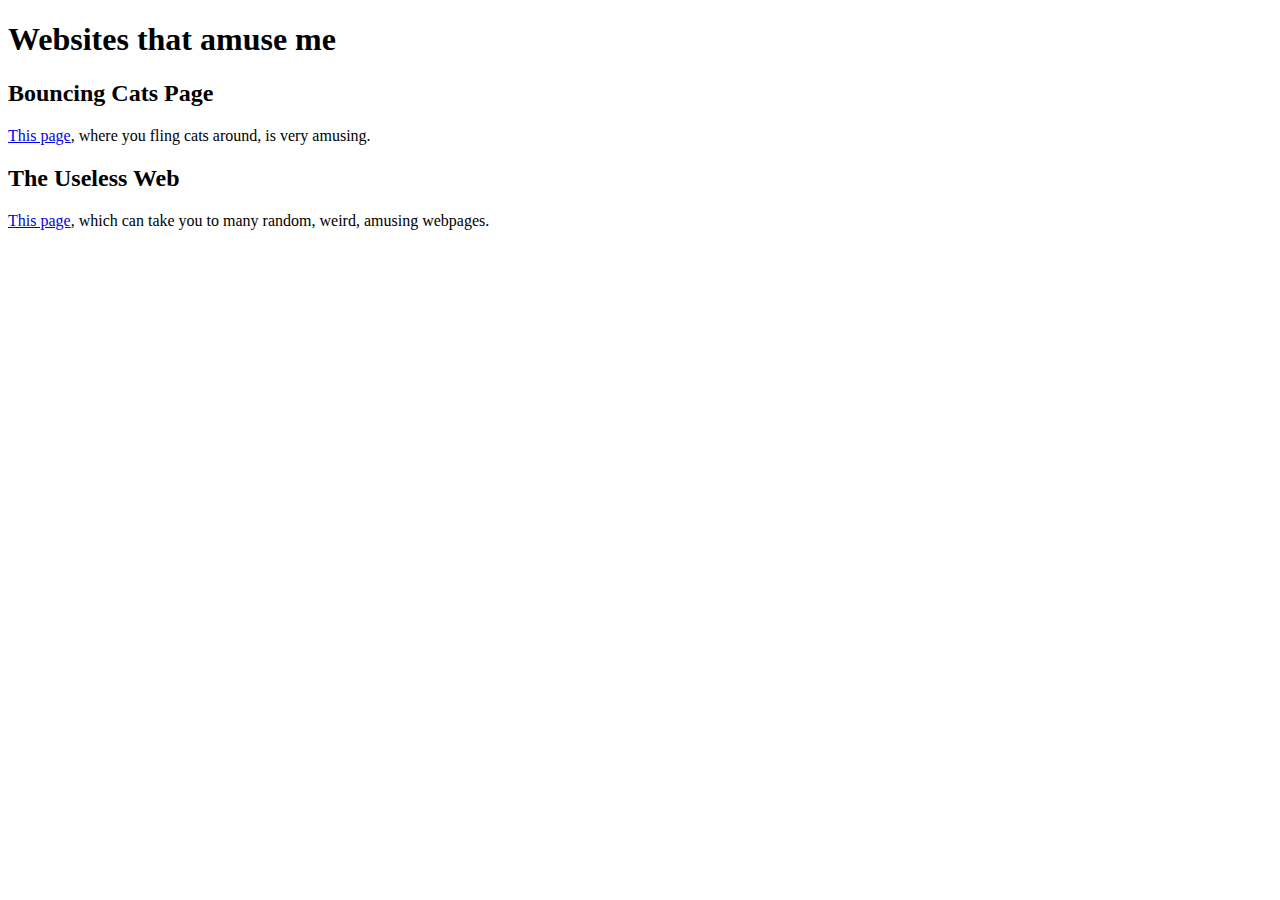
==== amuse.html @ fd200e85 "Update amuse.html" ====
<!DOCTYPE html>
<html lang="en"> 
 <head>
   <meta charset="UTF-8">
   <title>
     Template
   </title>
 </head>
  <body>
   <h1> Websites that amuse me </h1>
    <h2> Bouncing Cats Page</h2>
   <p><a href = "https://cat-bounce.com/" > This page</a>, where you fling cats around, is very amusing.</p>
   <h2> The Useless Web</h2>
   <p><a href = "https://theuselessweb.com/" > This page</a>, which can take you to many random, weird, amusing webpages.</p>
  </body>
</html>
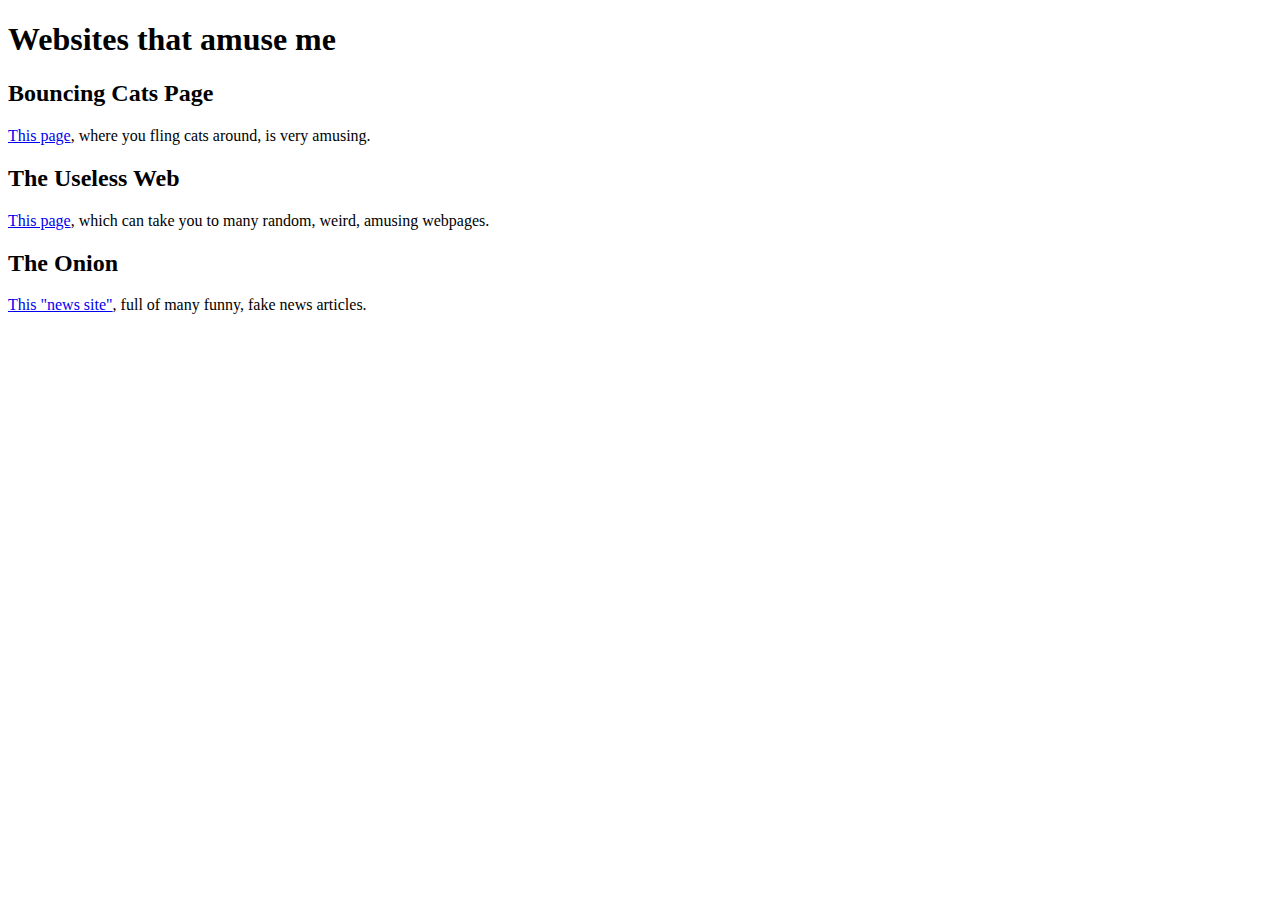
==== commit 7643b00e: "Update amuse.html" ====
--- a/amuse.html
+++ b/amuse.html
@@ -12,5 +12,7 @@
    <p><a href = "https://cat-bounce.com/" > This page</a>, where you fling cats around, is very amusing.</p>
    <h2> The Useless Web</h2>
    <p><a href = "https://theuselessweb.com/" > This page</a>, which can take you to many random, weird, amusing webpages.</p>
+   <h2> The Onion</h2>
+   <p><a href = "https://theonion.com/" > This "news site"</a>, full of many funny, fake news articles.</p>
   </body>
 </html>
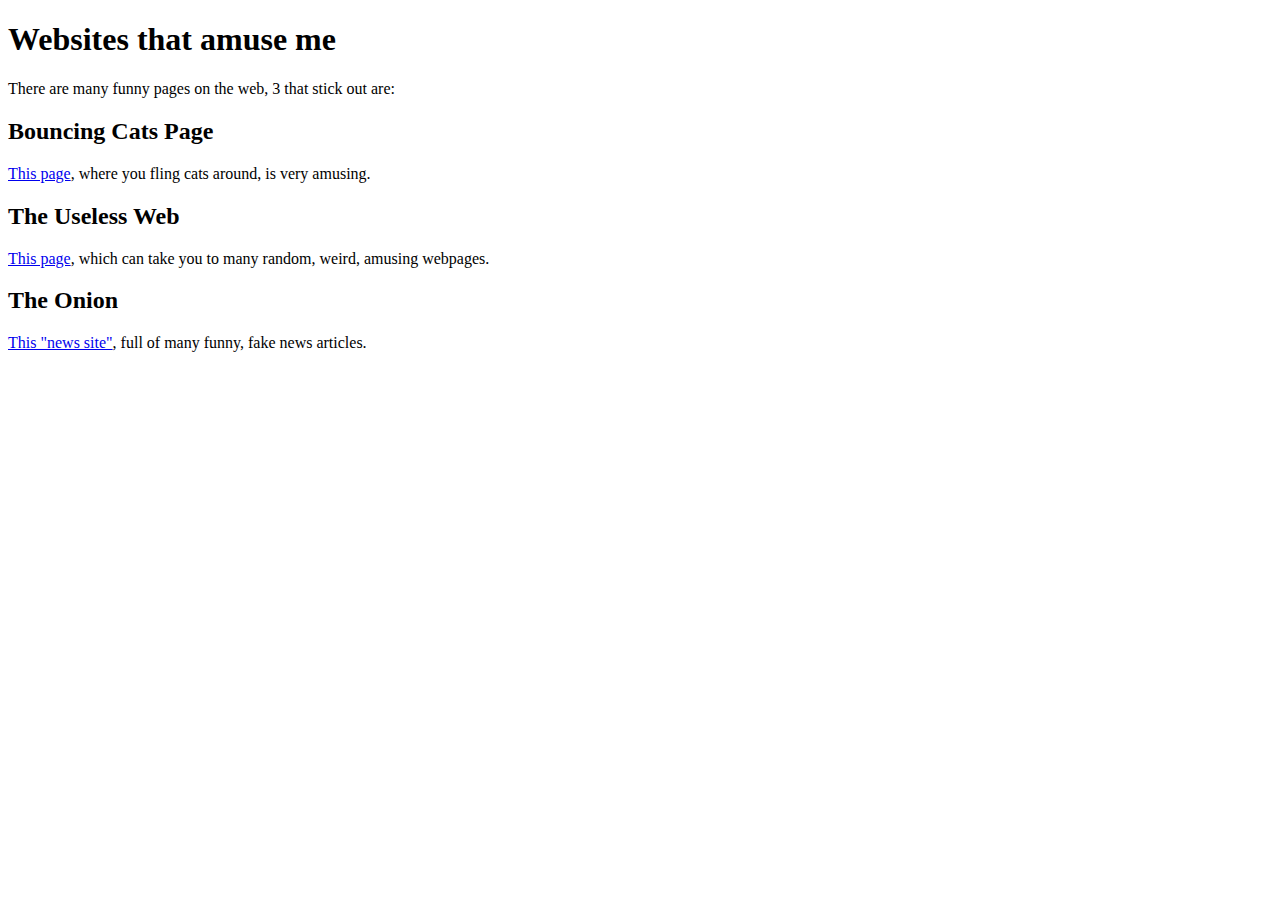
==== commit f1066cdd: "Update amuse.html" ====
--- a/amuse.html
+++ b/amuse.html
@@ -8,6 +8,7 @@
  </head>
   <body>
    <h1> Websites that amuse me </h1>
+   <p>There are many funny pages on the web, 3 that stick out are:</p>
     <h2> Bouncing Cats Page</h2>
    <p><a href = "https://cat-bounce.com/" > This page</a>, where you fling cats around, is very amusing.</p>
    <h2> The Useless Web</h2>
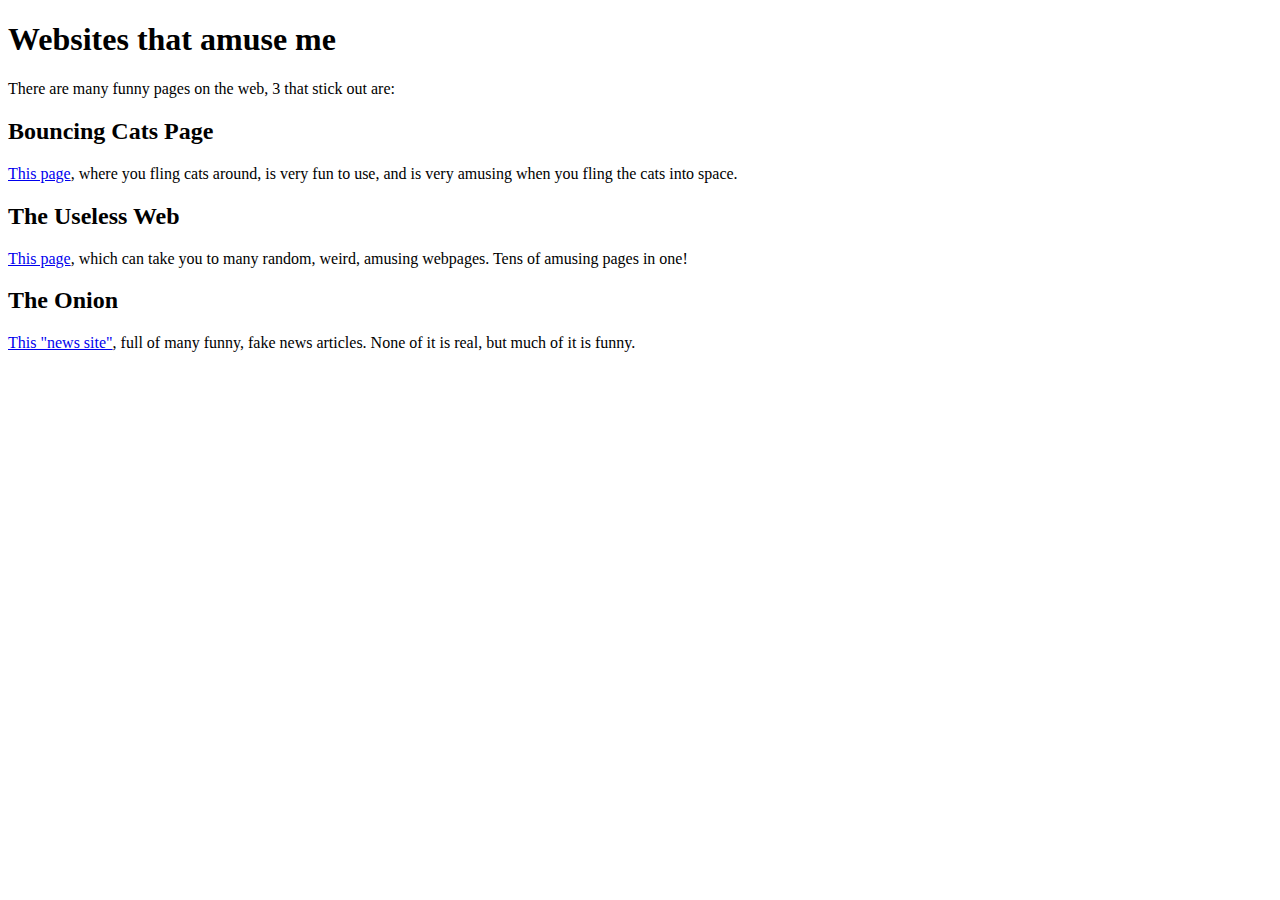
==== commit 971cd8f8: "improved descriptions" ====
--- a/amuse.html
+++ b/amuse.html
@@ -3,17 +3,17 @@
  <head>
    <meta charset="UTF-8">
    <title>
-     Template
+     Amuse
    </title>
  </head>
   <body>
    <h1> Websites that amuse me </h1>
    <p>There are many funny pages on the web, 3 that stick out are:</p>
     <h2> Bouncing Cats Page</h2>
-   <p><a href = "https://cat-bounce.com/" > This page</a>, where you fling cats around, is very amusing.</p>
+   <p><a href = "https://cat-bounce.com/" > This page</a>, where you fling cats around, is very fun to use, and is very amusing when you fling the cats into space.</p>
    <h2> The Useless Web</h2>
-   <p><a href = "https://theuselessweb.com/" > This page</a>, which can take you to many random, weird, amusing webpages.</p>
+   <p><a href = "https://theuselessweb.com/" > This page</a>, which can take you to many random, weird, amusing webpages. Tens of amusing pages in one!</p>
    <h2> The Onion</h2>
-   <p><a href = "https://theonion.com/" > This "news site"</a>, full of many funny, fake news articles.</p>
+   <p><a href = "https://theonion.com/" > This "news site"</a>, full of many funny, fake news articles. None of it is real, but much of it is funny.</p>
   </body>
 </html>
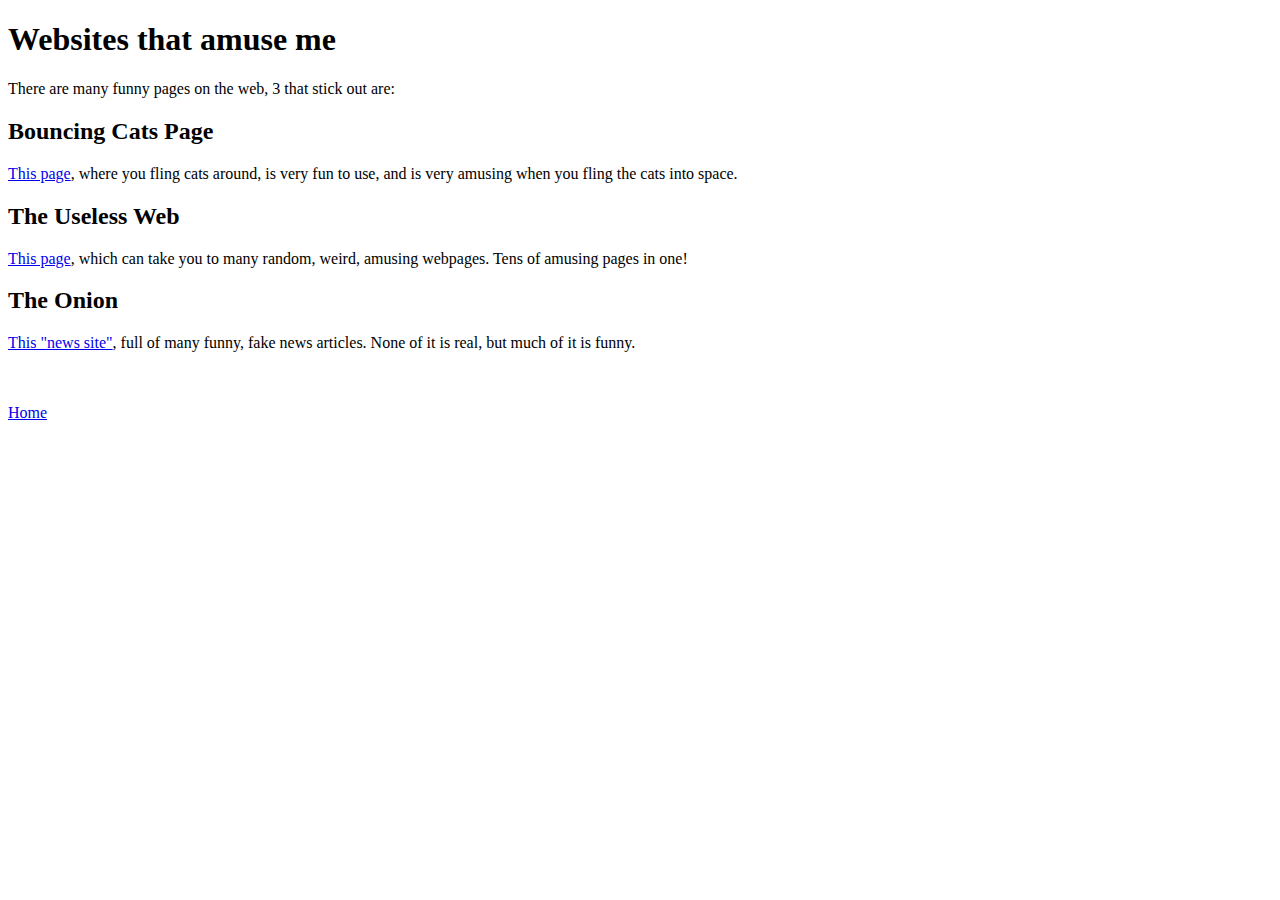
==== commit ed943281: "Update amuse.html" ====
--- a/amuse.html
+++ b/amuse.html
@@ -15,5 +15,9 @@
    <p><a href = "https://theuselessweb.com/" > This page</a>, which can take you to many random, weird, amusing webpages. Tens of amusing pages in one!</p>
    <h2> The Onion</h2>
    <p><a href = "https://theonion.com/" > This "news site"</a>, full of many funny, fake news articles. None of it is real, but much of it is funny.</p>
+   <p>
+<br>
+<br>
+<a href = "https://totallyfizzy.github.io/index.html">Home</a></p>
   </body>
 </html>
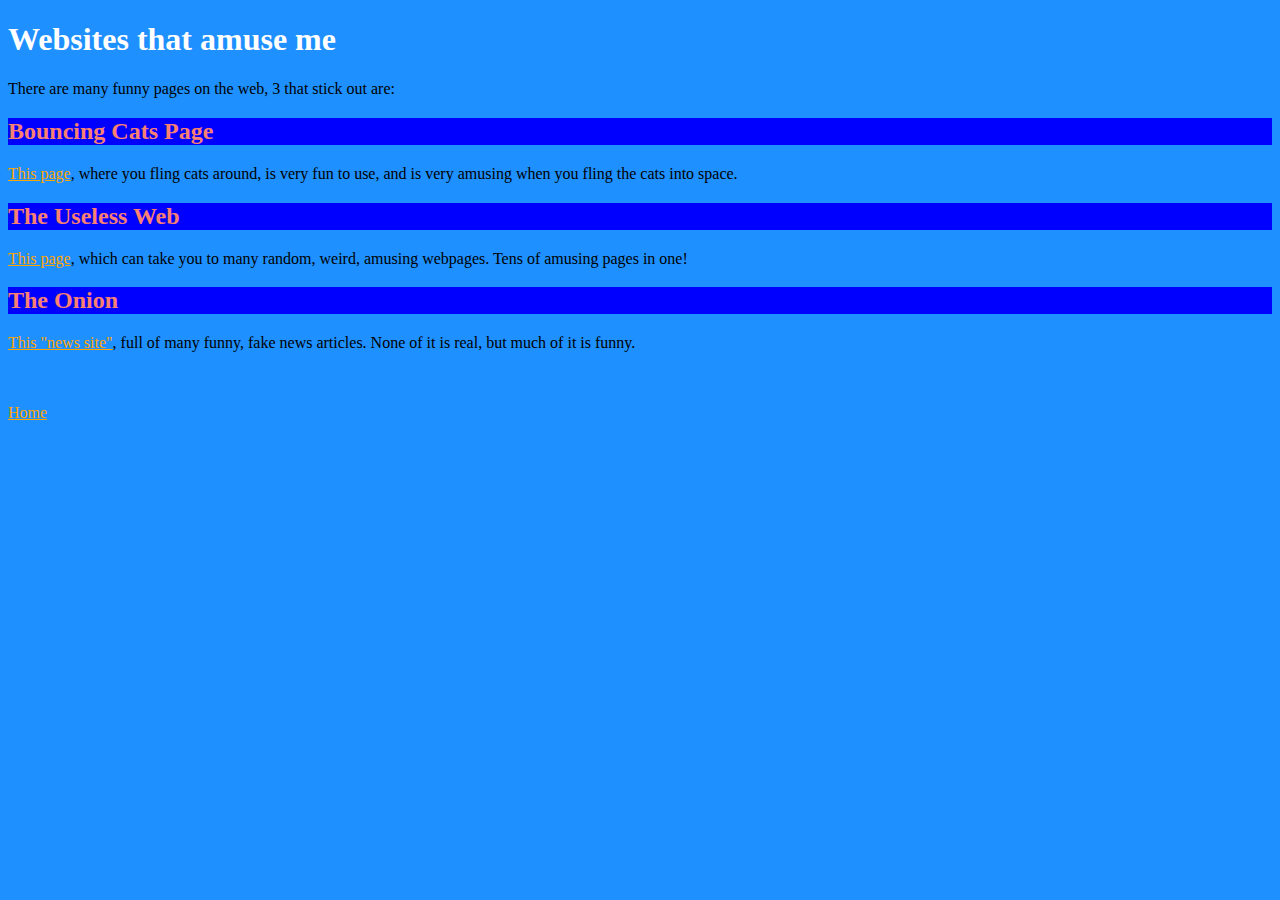
==== commit e9ec783a: "added css to amuse" ====
--- a/amuse.html
+++ b/amuse.html
@@ -5,6 +5,21 @@
    <title>
      Amuse
    </title>
+   <style>
+     html {
+       background-color: dodgerblue;
+     }
+     h1 {
+       color: white;
+     }
+     h2 {
+       color: salmon;
+       background-color: blue;
+     }
+     a {
+       color: orange;
+     }
+   </style>
  </head>
   <body>
    <h1> Websites that amuse me </h1>
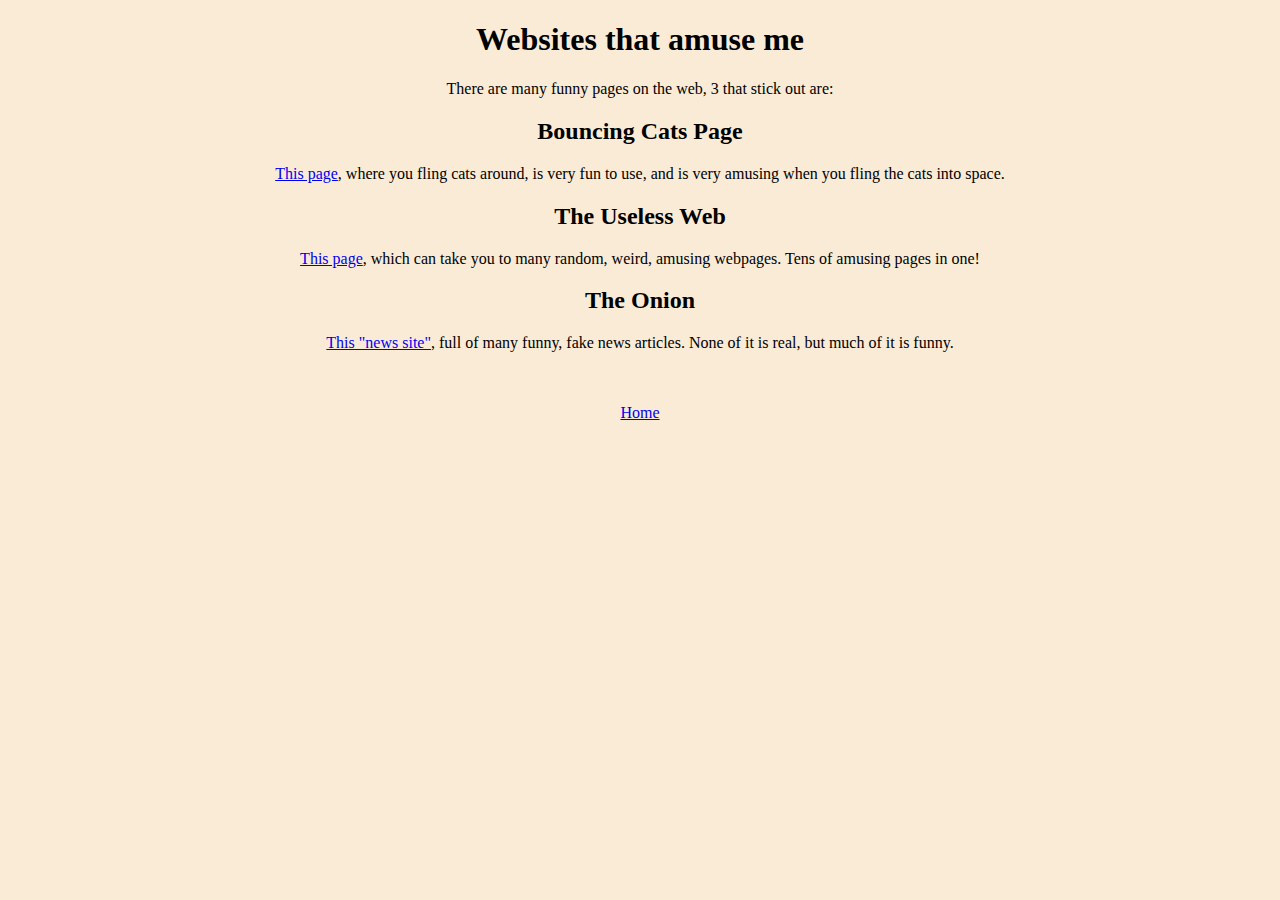
==== commit 9fdde1eb: "Update amuse.html" ====
--- a/amuse.html
+++ b/amuse.html
@@ -5,21 +5,7 @@
    <title>
      Amuse
    </title>
-   <style>
-     html {
-       background-color: dodgerblue;
-     }
-     h1 {
-       color: white;
-     }
-     h2 {
-       color: salmon;
-       background-color: blue;
-     }
-     a {
-       color: orange;
-     }
-   </style>
+  <link rel="stylesheet" href="https://totallyfizzy.github.io/css/main.css">
  </head>
   <body>
    <h1> Websites that amuse me </h1>
